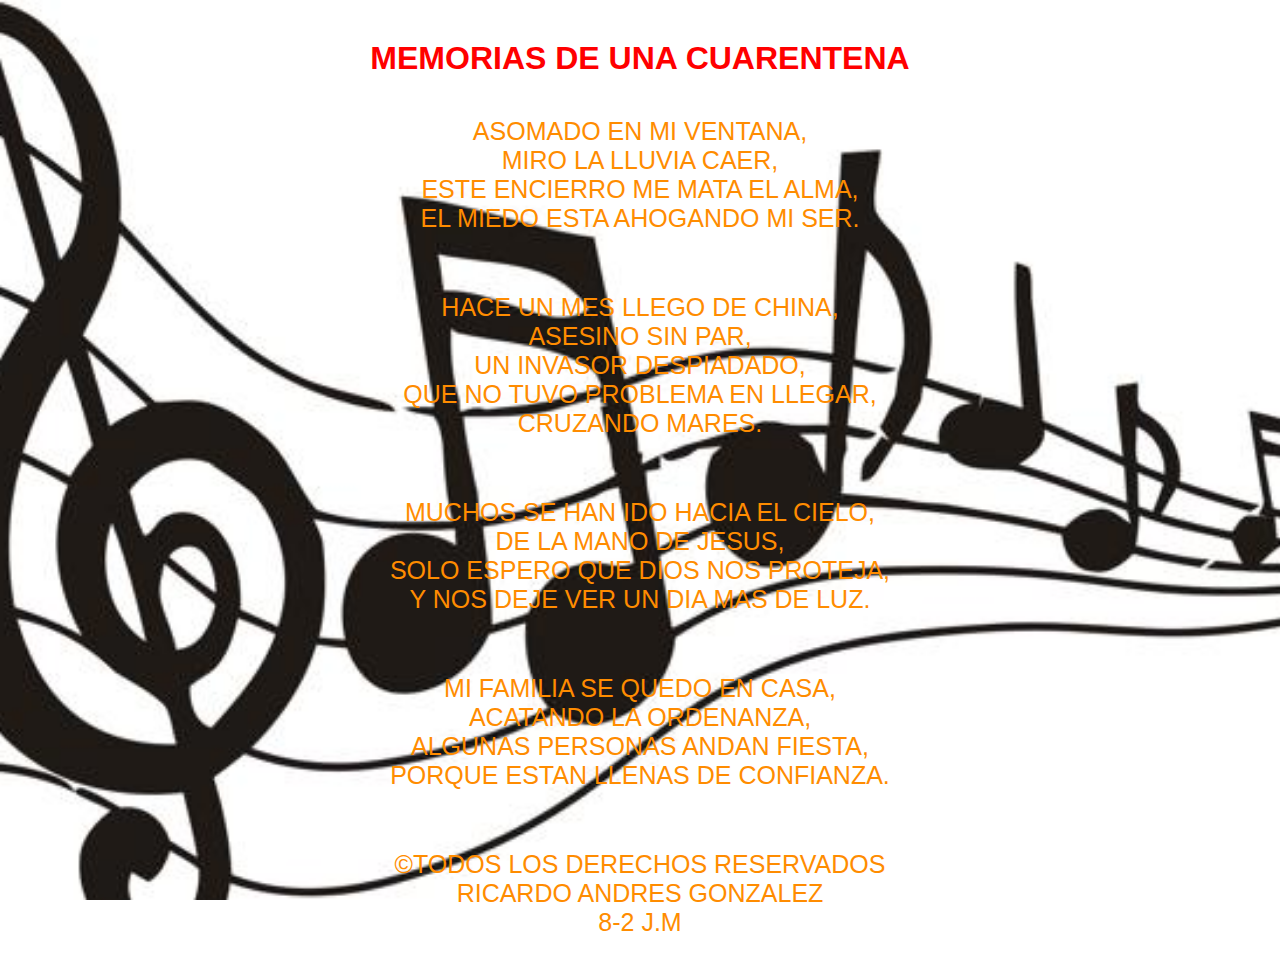
==== index.html @ dbe1e941 "Add files via upload" ====
<!DOCTYPE html>
<html>
<head>
	<!-- Global site tag (gtag.js) - Google Analytics -->
	<script async src="https://www.googletagmanager.com/gtag/js?id=G-9ME3V99WQW"></script>
	<script>
	  window.dataLayer = window.dataLayer || [];
	  function gtag(){dataLayer.push(arguments);}
	  gtag('js', new Date());

	  gtag('config', 'G-9ME3V99WQW');
	</script>

	<meta charset="utf-8">
	<title>Poema Ricardo</title>
	<link rel="stylesheet" href="style.css">
<link rel="shortcut icon" type="image/jpg" href="musica1.jpg">
</head>
<body>
	<center>
	<div id="centro">
		<h1>MEMORIAS DE UNA CUARENTENA</h1>
  <p>ASOMADO EN MI VENTANA,<br>
  MIRO LA LLUVIA CAER,<br>
ESTE ENCIERRO ME MATA EL ALMA,<br>
EL MIEDO ESTA AHOGANDO MI SER.
</p>

<p>HACE UN MES LLEGO DE CHINA, <br>
ASESINO SIN PAR,<br>
UN INVASOR DESPIADADO,<br>
QUE NO TUVO PROBLEMA EN LLEGAR,<br>
CRUZANDO MARES.</p>

<p>MUCHOS SE HAN IDO HACIA EL CIELO,<br>
	DE LA MANO DE JESUS,<br>
	SOLO ESPERO QUE DIOS NOS PROTEJA,<br>
	Y NOS DEJE VER UN DIA MAS DE LUZ.
</p>

<p>MI FAMILIA SE QUEDO EN CASA,<br>
ACATANDO LA ORDENANZA,<br>
ALGUNAS PERSONAS ANDAN FIESTA,<br>
PORQUE ESTAN LLENAS DE CONFIANZA. </p>




  </div>
</center>
<footer>
    <p>
       <a href="RICARDO.html">©TODOS LOS DERECHOS RESERVADOS <br>RICARDO ANDRES GONZALEZ <br> 8-2 J.M</a>
    </p>
  </footer>

</body>
</html>
---- style.css ----
body {

  font-family: sans-serif;
  text-decoration: none;
 background-image: url(musica1.jpg);
background-position: center;
background-size: cover;
background-attachment: fixed;

}
* {
  margin: 0;
  padding: 0;
  border: 0;
}
footer {
	text-decoration: none;
	text-align: center;
}

p{
  font-size: 25px;
  padding: 20px;
	margin-top: 20px;
  color: #FF8C00

;


}

a{
  color: #FF8C00;
  text-decoration: none;
}

h1{
	margin-top: 40px;
  color: #FF0000;

}

audio{
	margin-top: 200px;
}
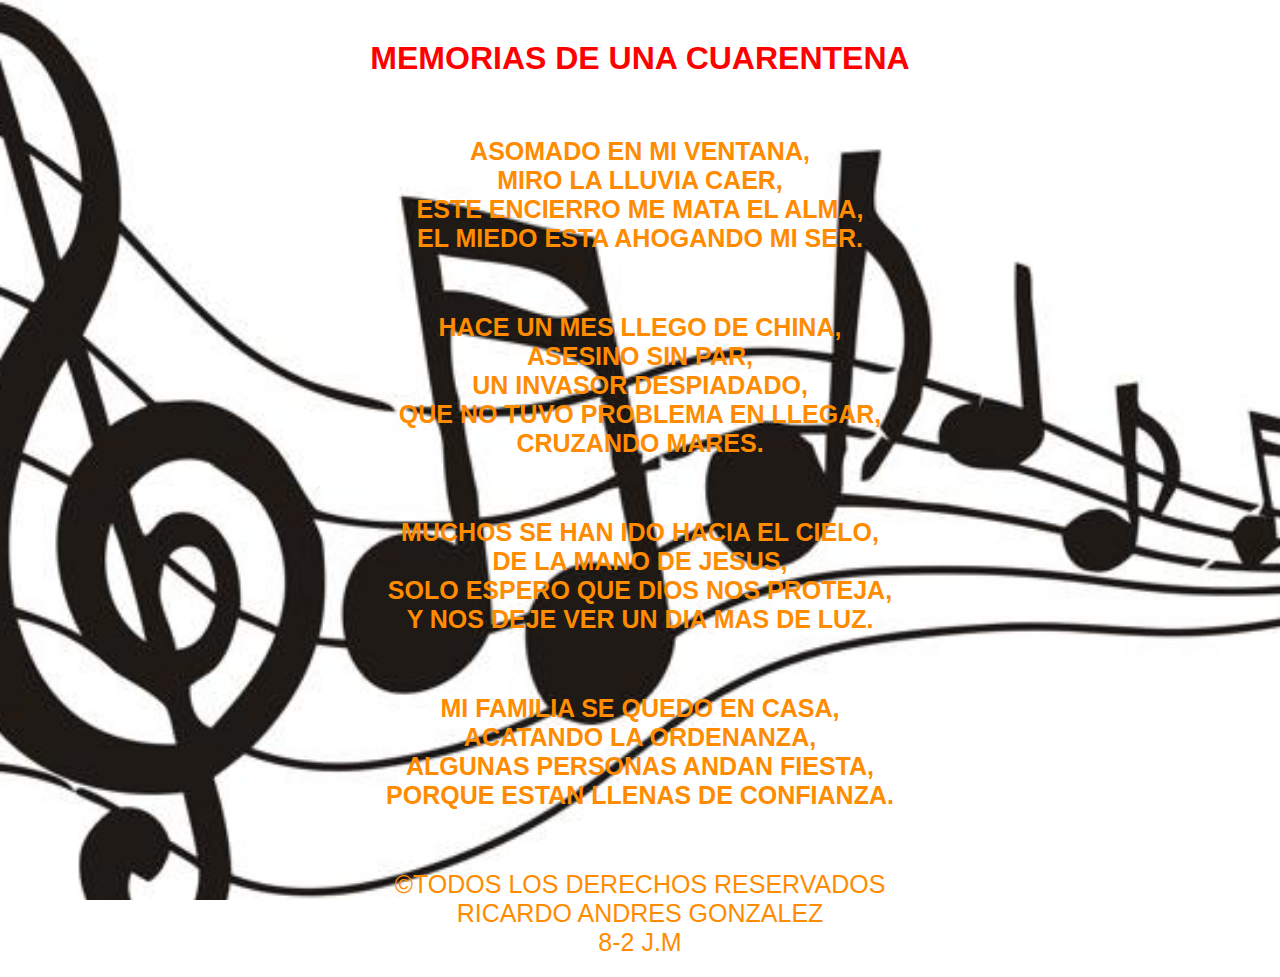
==== commit 03d8e4d8: "Update index.html" ====
--- a/index.html
+++ b/index.html
@@ -20,7 +20,7 @@
 	<center>
 	<div id="centro">
 		<h1>MEMORIAS DE UNA CUARENTENA</h1>
-  <p>ASOMADO EN MI VENTANA,<br>
+ <h1> <p>ASOMADO EN MI VENTANA,<br>
   MIRO LA LLUVIA CAER,<br>
 ESTE ENCIERRO ME MATA EL ALMA,<br>
 EL MIEDO ESTA AHOGANDO MI SER.
@@ -41,7 +41,7 @@
 <p>MI FAMILIA SE QUEDO EN CASA,<br>
 ACATANDO LA ORDENANZA,<br>
 ALGUNAS PERSONAS ANDAN FIESTA,<br>
-PORQUE ESTAN LLENAS DE CONFIANZA. </p>
+	PORQUE ESTAN LLENAS DE CONFIANZA. </p></h1>
 
 
 
